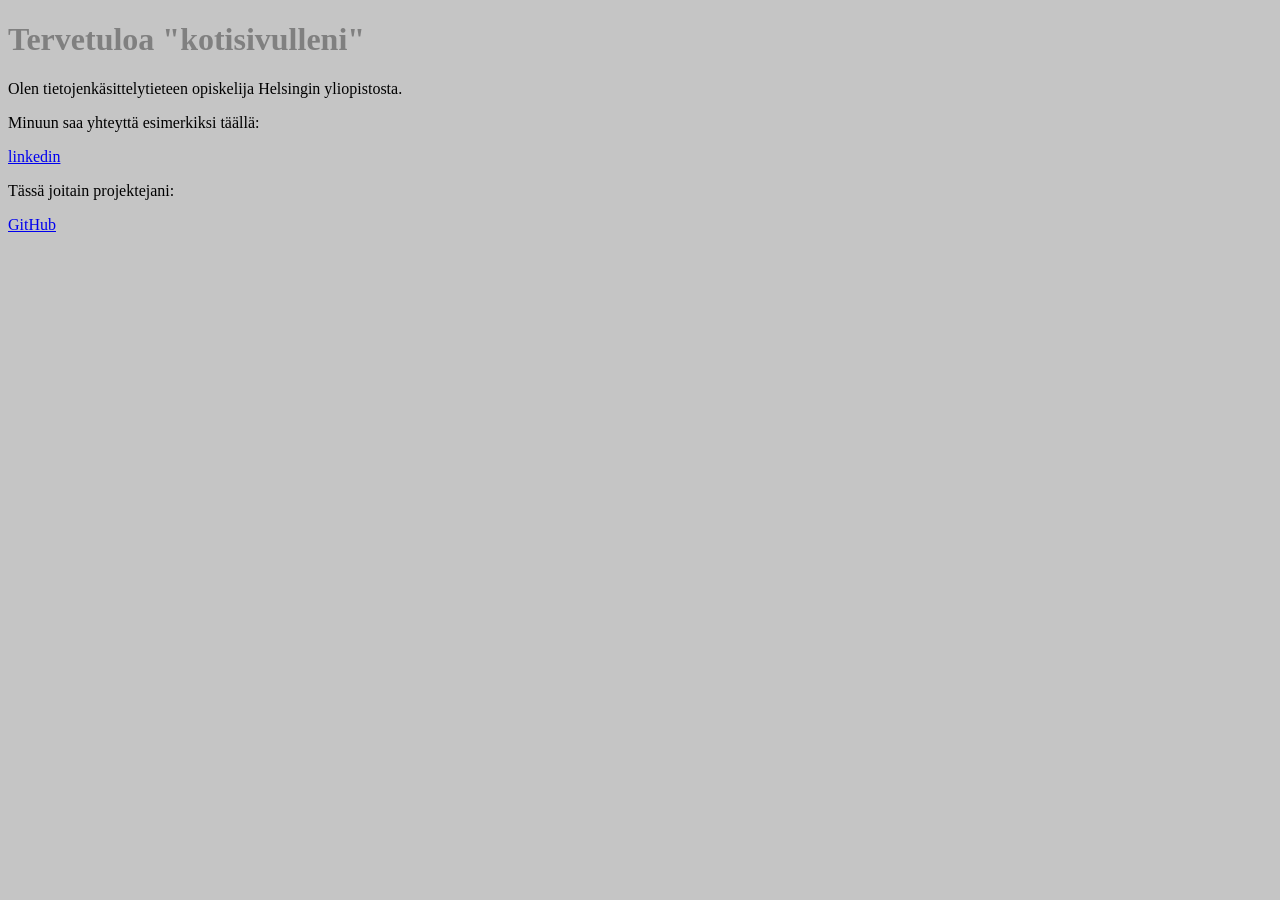
==== index.html @ a5ef964b "Siistimistä" ====
<!doctype html>

<html lang="en">

<head>
  <meta charset="utf-8">

  <title>Kotisivuni</title>
  
  <link rel="stylesheet" href="css/styles.css">

</head>

<body>
  <h1>Tervetuloa "kotisivulleni"</h1>
  <div>
    <p>
      Olen tietojenkäsittelytieteen opiskelija Helsingin yliopistosta.
    </p>
    <p>
      <p>Minuun saa yhteyttä esimerkiksi täällä:</p>
      <a href="https://www.linkedin.com/in/aleksi-suuronen-1428aa17b/">linkedin</a>
    </p>
  </div>
  <div>
    <p>Tässä joitain projektejani:</p>
    <a href="https://github.com/AlluSu">GitHub</a>
  </div>
</body>
</html>
---- css/styles.css ----
h1 {
  color: grey;
}

body {
  background-color: #c5c5c5;
}
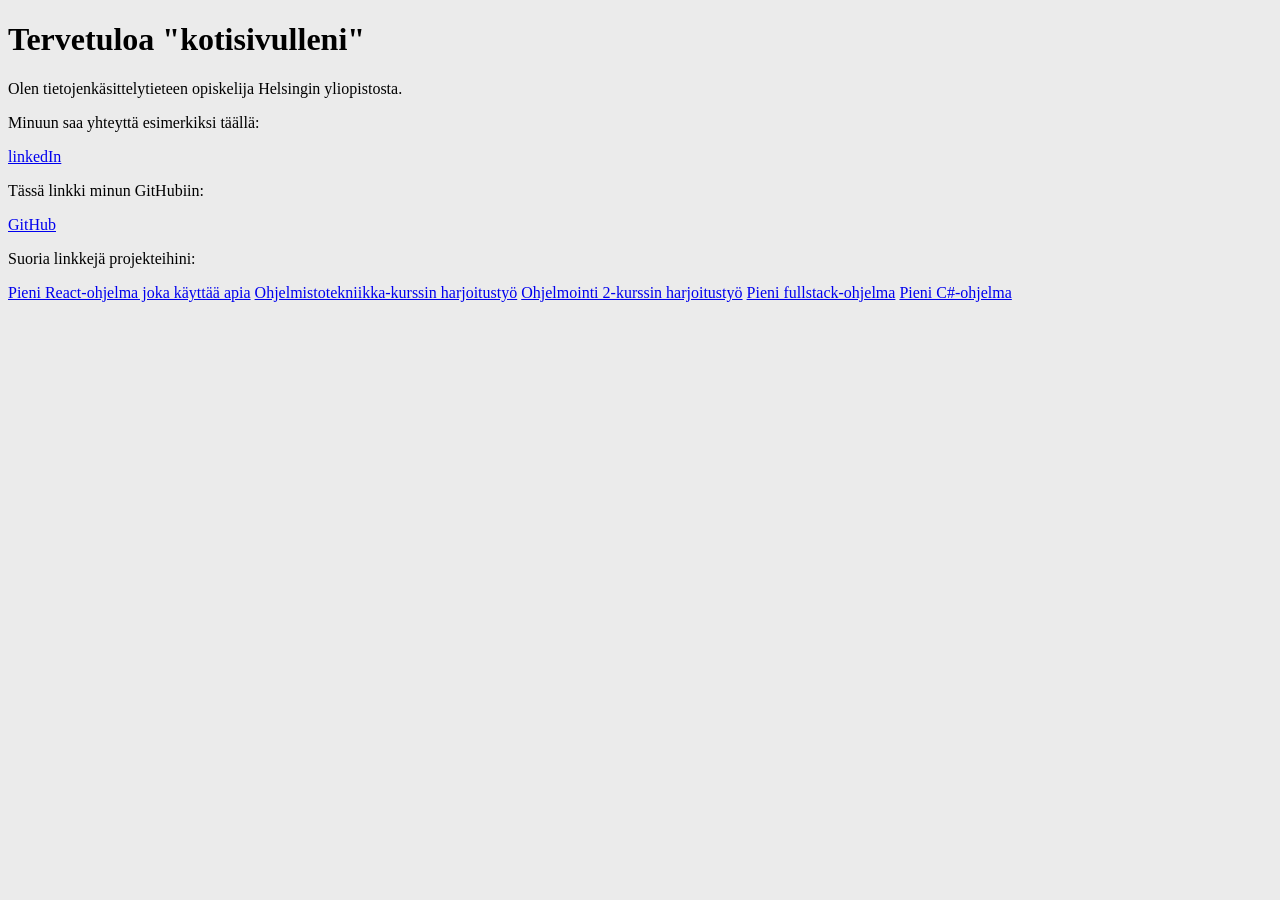
==== commit 87209c68: "Täydennetty sivua ja muokattu css" ====
--- a/index.html
+++ b/index.html
@@ -14,17 +14,21 @@
 <body>
   <h1>Tervetuloa "kotisivulleni"</h1>
   <div>
-    <p>
-      Olen tietojenkäsittelytieteen opiskelija Helsingin yliopistosta.
-    </p>
-    <p>
-      <p>Minuun saa yhteyttä esimerkiksi täällä:</p>
-      <a href="https://www.linkedin.com/in/aleksi-suuronen-1428aa17b/">linkedin</a>
-    </p>
+    <p>Olen tietojenkäsittelytieteen opiskelija Helsingin yliopistosta.</p>
+    <p>Minuun saa yhteyttä esimerkiksi täällä:</p>
+    <a href="https://www.linkedin.com/in/aleksi-suuronen-1428aa17b/">linkedIn</a>
   </div>
   <div>
-    <p>Tässä joitain projektejani:</p>
+    <p>Tässä linkki minun GitHubiin:</p>
     <a href="https://github.com/AlluSu">GitHub</a>
+  </div>
+  <div>
+    <p>Suoria linkkejä projekteihini:</p>
+    <a href="https://github.com/AlluSu/Full-Stack-Open/tree/master/part2/maat">Pieni React-ohjelma joka käyttää apia</a>
+    <a href="https://github.com/AlluSu/Ohjelmistotekniikka-ht">Ohjelmistotekniikka-kurssin harjoitustyö</a>
+    <a href="https://github.com/AlluSu/Rokotusrekisteri">Ohjelmointi 2-kurssin harjoitustyö</a>
+    <a href="https://github.com/AlluSu/FSO-part3">Pieni fullstack-ohjelma</a>
+    <a href="https://github.com/AlluSu/Kiintopistemenetelma">Pieni C#-ohjelma</a>
   </div>
 </body>
 </html>
--- a/css/styles.css
+++ b/css/styles.css
@@ -1,7 +1,7 @@
 h1 {
-  color: grey;
+  color: black;
 }
 
 body {
-  background-color: #c5c5c5;
+  background-color: #ebebeb;
 }
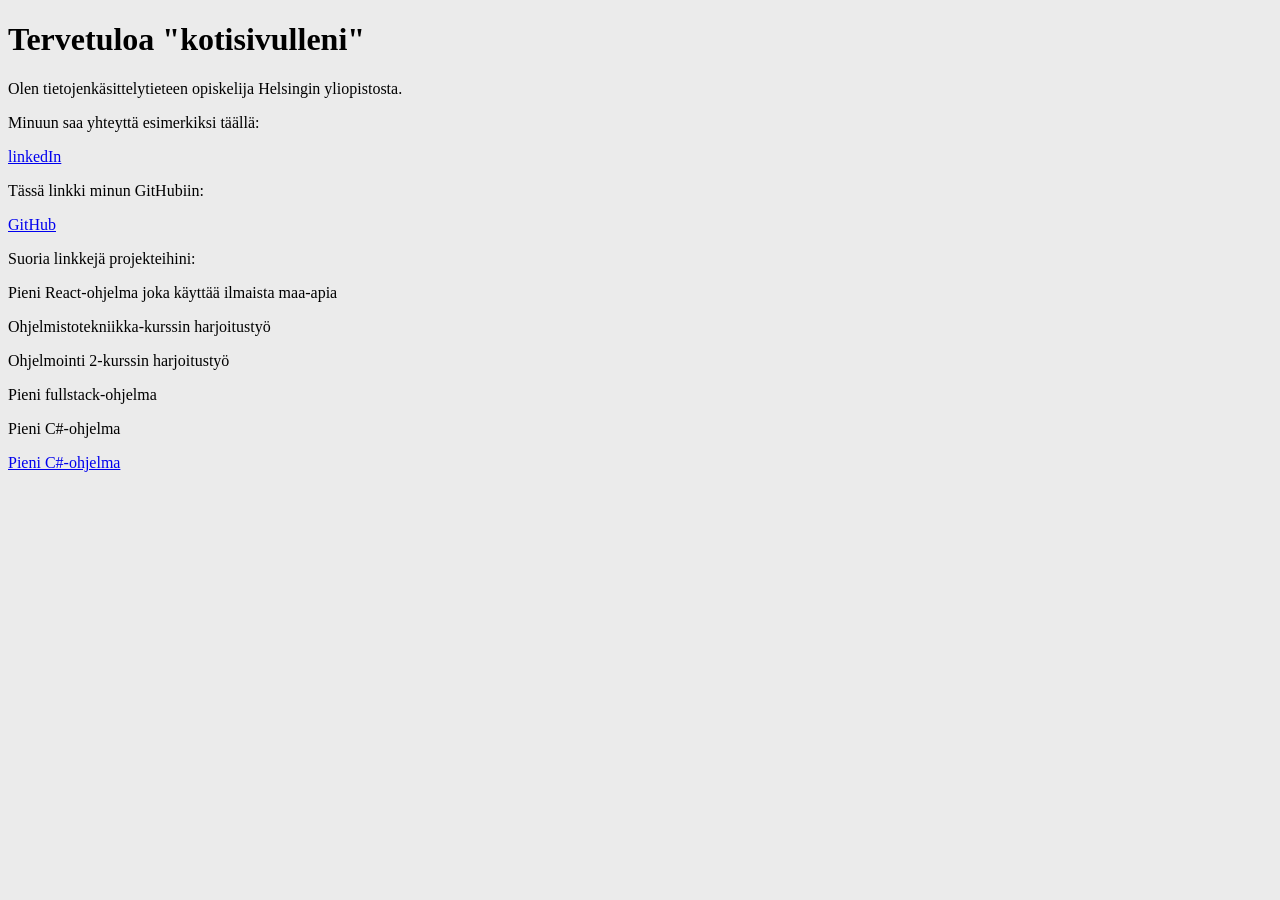
==== commit 0255237d: "Päivitetty sivua" ====
--- a/index.html
+++ b/index.html
@@ -24,11 +24,26 @@
   </div>
   <div>
     <p>Suoria linkkejä projekteihini:</p>
-    <a href="https://github.com/AlluSu/Full-Stack-Open/tree/master/part2/maat">Pieni React-ohjelma joka käyttää apia</a>
-    <a href="https://github.com/AlluSu/Ohjelmistotekniikka-ht">Ohjelmistotekniikka-kurssin harjoitustyö</a>
-    <a href="https://github.com/AlluSu/Rokotusrekisteri">Ohjelmointi 2-kurssin harjoitustyö</a>
-    <a href="https://github.com/AlluSu/FSO-part3">Pieni fullstack-ohjelma</a>
-    <a href="https://github.com/AlluSu/Kiintopistemenetelma">Pieni C#-ohjelma</a>
+    <div>
+    <p>Pieni React-ohjelma joka käyttää ilmaista maa-apia</p>  
+    <a href="https://github.com/AlluSu/Full-Stack-Open/tree/master/part2/maat"></a>  
+    </div>
+    <div>
+      <p>Ohjelmistotekniikka-kurssin harjoitustyö</p>
+      <a href="https://github.com/AlluSu/Ohjelmistotekniikka-ht"></a>
+    </div>
+    <div>
+      <p>Ohjelmointi 2-kurssin harjoitustyö</p>
+      <a href="https://github.com/AlluSu/Rokotusrekisteri"></a>
+    </div>
+    <div>
+      <p>Pieni fullstack-ohjelma</p>
+      <a href="https://github.com/AlluSu/FSO-part3"></a>
+    </div>
+    <div>
+      <p>Pieni C#-ohjelma</p>
+      <a href="https://github.com/AlluSu/Kiintopistemenetelma">Pieni C#-ohjelma</a>
+    </div>
   </div>
 </body>
 </html>
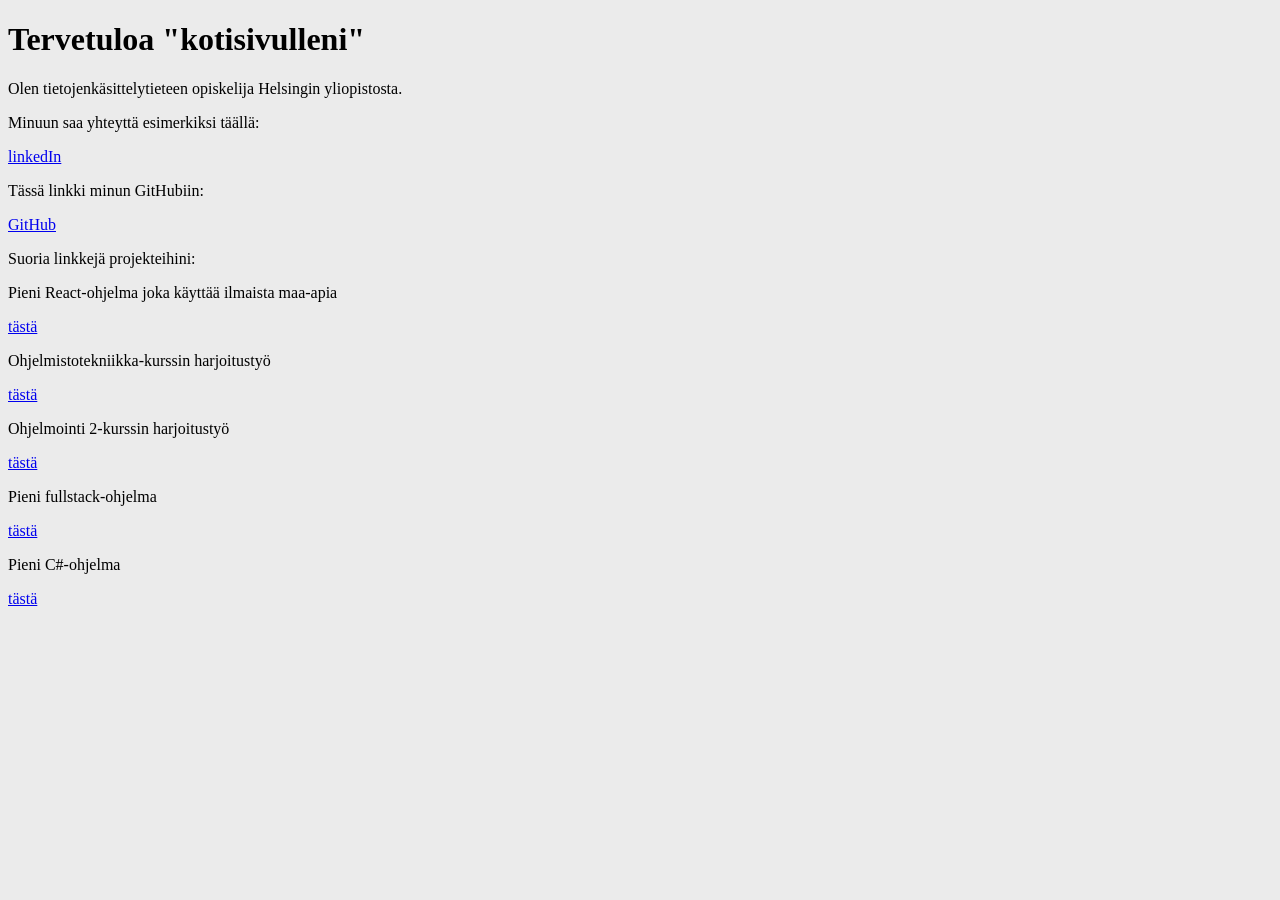
==== commit e1a31523: "Korjattu linkit" ====
--- a/index.html
+++ b/index.html
@@ -26,23 +26,23 @@
     <p>Suoria linkkejä projekteihini:</p>
     <div>
     <p>Pieni React-ohjelma joka käyttää ilmaista maa-apia</p>  
-    <a href="https://github.com/AlluSu/Full-Stack-Open/tree/master/part2/maat"></a>  
+    <a href="https://github.com/AlluSu/Full-Stack-Open/tree/master/part2/maat">tästä</a>  
     </div>
     <div>
       <p>Ohjelmistotekniikka-kurssin harjoitustyö</p>
-      <a href="https://github.com/AlluSu/Ohjelmistotekniikka-ht"></a>
+      <a href="https://github.com/AlluSu/Ohjelmistotekniikka-ht">tästä</a>
     </div>
     <div>
       <p>Ohjelmointi 2-kurssin harjoitustyö</p>
-      <a href="https://github.com/AlluSu/Rokotusrekisteri"></a>
+      <a href="https://github.com/AlluSu/Rokotusrekisteri">tästä</a>
     </div>
     <div>
       <p>Pieni fullstack-ohjelma</p>
-      <a href="https://github.com/AlluSu/FSO-part3"></a>
+      <a href="https://github.com/AlluSu/FSO-part3">tästä</a>
     </div>
     <div>
       <p>Pieni C#-ohjelma</p>
-      <a href="https://github.com/AlluSu/Kiintopistemenetelma">Pieni C#-ohjelma</a>
+      <a href="https://github.com/AlluSu/Kiintopistemenetelma">tästä</a>
     </div>
   </div>
 </body>
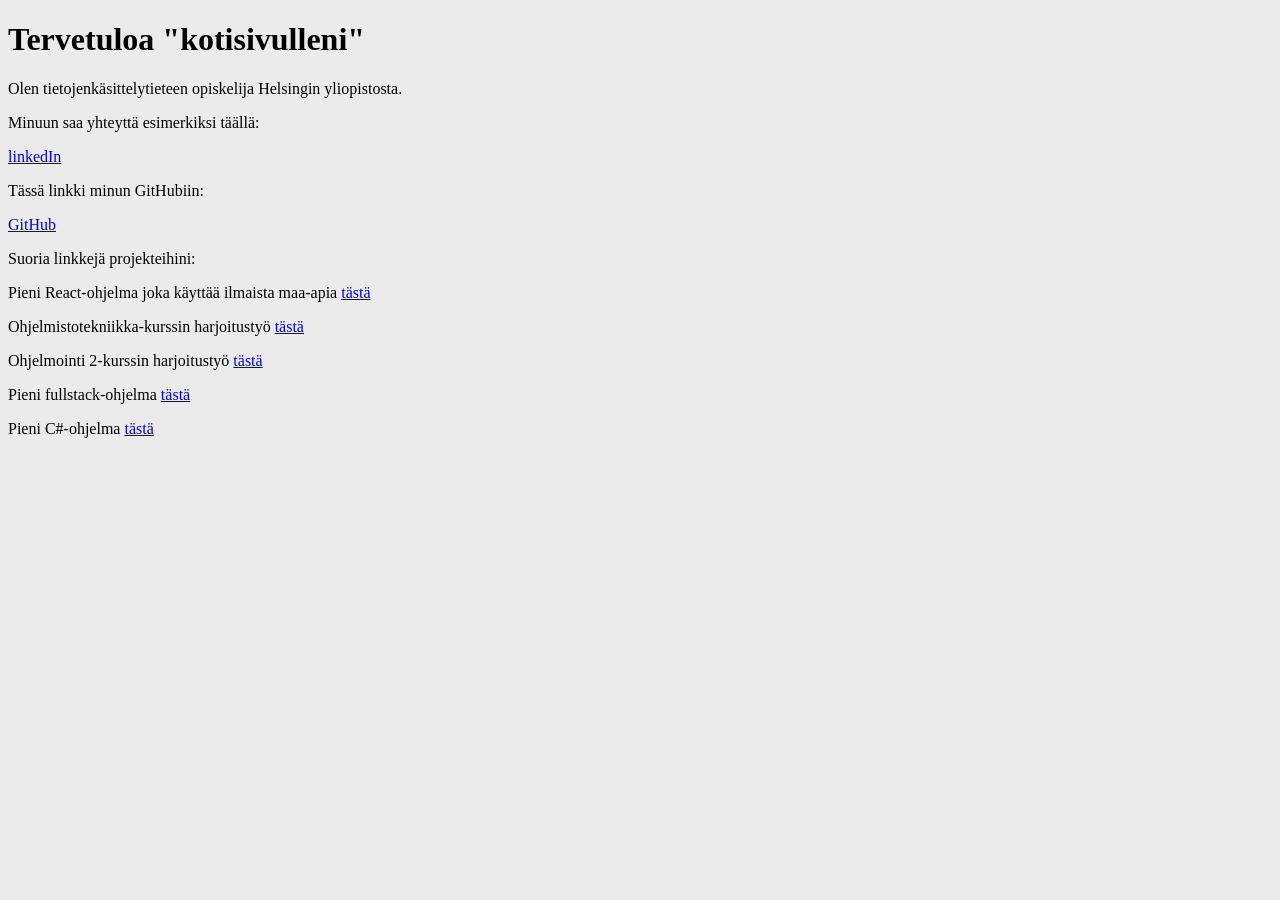
==== commit e756f7b0: "muuteltu linkkien asettelua" ====
--- a/index.html
+++ b/index.html
@@ -24,26 +24,11 @@
   </div>
   <div>
     <p>Suoria linkkejä projekteihini:</p>
-    <div>
-    <p>Pieni React-ohjelma joka käyttää ilmaista maa-apia</p>  
-    <a href="https://github.com/AlluSu/Full-Stack-Open/tree/master/part2/maat">tästä</a>  
-    </div>
-    <div>
-      <p>Ohjelmistotekniikka-kurssin harjoitustyö</p>
-      <a href="https://github.com/AlluSu/Ohjelmistotekniikka-ht">tästä</a>
-    </div>
-    <div>
-      <p>Ohjelmointi 2-kurssin harjoitustyö</p>
-      <a href="https://github.com/AlluSu/Rokotusrekisteri">tästä</a>
-    </div>
-    <div>
-      <p>Pieni fullstack-ohjelma</p>
-      <a href="https://github.com/AlluSu/FSO-part3">tästä</a>
-    </div>
-    <div>
-      <p>Pieni C#-ohjelma</p>
-      <a href="https://github.com/AlluSu/Kiintopistemenetelma">tästä</a>
-    </div>
+    <p>Pieni React-ohjelma joka käyttää ilmaista maa-apia <a href="https://github.com/AlluSu/Full-Stack-Open/tree/master/part2/maat">tästä</a> </p>
+    <p>Ohjelmistotekniikka-kurssin harjoitustyö <a href="https://github.com/AlluSu/Ohjelmistotekniikka-ht">tästä</a> </p>
+    <p>Ohjelmointi 2-kurssin harjoitustyö <a href="https://github.com/AlluSu/Rokotusrekisteri">tästä</a> </p>
+    <p>Pieni fullstack-ohjelma <a href="https://github.com/AlluSu/FSO-part3">tästä</a> </p>
+    <p>Pieni C#-ohjelma <a href="https://github.com/AlluSu/Kiintopistemenetelma">tästä</a> </p>
   </div>
 </body>
 </html>
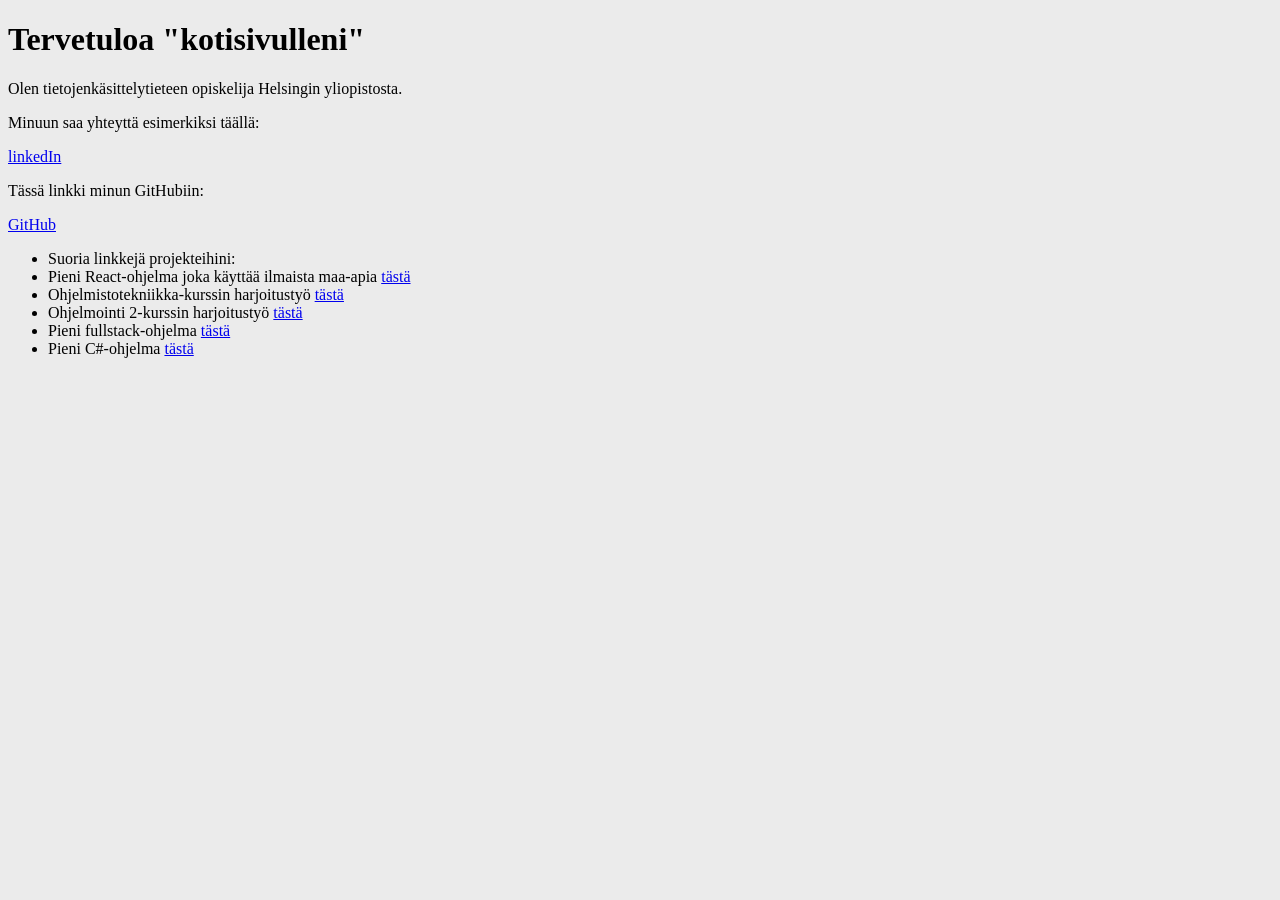
==== commit 21fa452e: "tehty lista" ====
--- a/index.html
+++ b/index.html
@@ -23,12 +23,14 @@
     <a href="https://github.com/AlluSu">GitHub</a>
   </div>
   <div>
-    <p>Suoria linkkejä projekteihini:</p>
-    <p>Pieni React-ohjelma joka käyttää ilmaista maa-apia <a href="https://github.com/AlluSu/Full-Stack-Open/tree/master/part2/maat">tästä</a> </p>
-    <p>Ohjelmistotekniikka-kurssin harjoitustyö <a href="https://github.com/AlluSu/Ohjelmistotekniikka-ht">tästä</a> </p>
-    <p>Ohjelmointi 2-kurssin harjoitustyö <a href="https://github.com/AlluSu/Rokotusrekisteri">tästä</a> </p>
-    <p>Pieni fullstack-ohjelma <a href="https://github.com/AlluSu/FSO-part3">tästä</a> </p>
-    <p>Pieni C#-ohjelma <a href="https://github.com/AlluSu/Kiintopistemenetelma">tästä</a> </p>
+    <ul>
+    <li>Suoria linkkejä projekteihini:</li>
+    <li>Pieni React-ohjelma joka käyttää ilmaista maa-apia <a href="https://github.com/AlluSu/Full-Stack-Open/tree/master/part2/maat">tästä</a> </li>
+    <li>Ohjelmistotekniikka-kurssin harjoitustyö <a href="https://github.com/AlluSu/Ohjelmistotekniikka-ht">tästä</a> </li>
+    <li>Ohjelmointi 2-kurssin harjoitustyö <a href="https://github.com/AlluSu/Rokotusrekisteri">tästä</a> </li>
+    <li>Pieni fullstack-ohjelma <a href="https://github.com/AlluSu/FSO-part3">tästä</a> </li>
+    <li>Pieni C#-ohjelma <a href="https://github.com/AlluSu/Kiintopistemenetelma">tästä</a> </li>
+    </ul>
   </div>
 </body>
 </html>
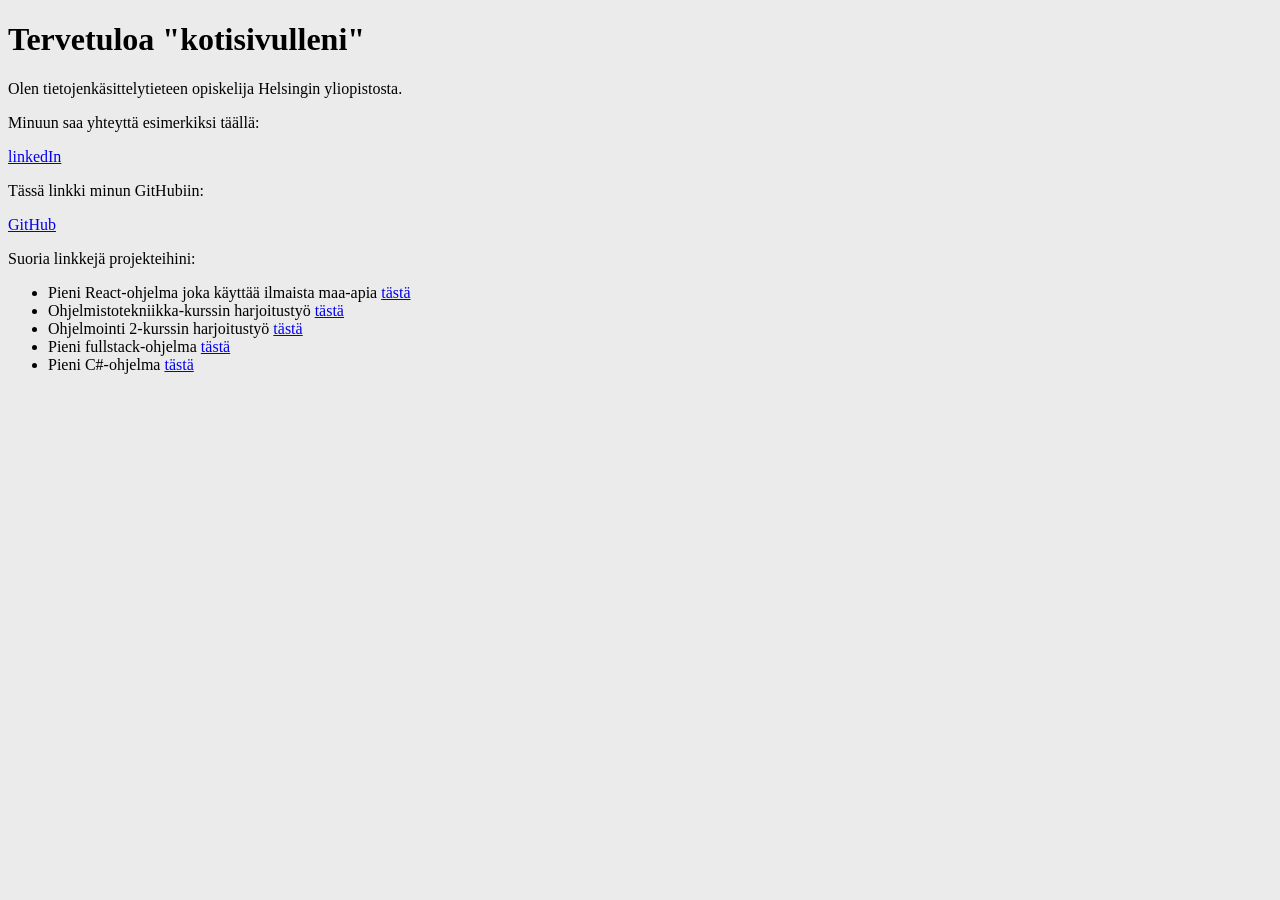
==== commit 53cbb9f7: "korjattu listaa" ====
--- a/index.html
+++ b/index.html
@@ -23,8 +23,8 @@
     <a href="https://github.com/AlluSu">GitHub</a>
   </div>
   <div>
+    <p>Suoria linkkejä projekteihini:</p>
     <ul>
-    <li>Suoria linkkejä projekteihini:</li>
     <li>Pieni React-ohjelma joka käyttää ilmaista maa-apia <a href="https://github.com/AlluSu/Full-Stack-Open/tree/master/part2/maat">tästä</a> </li>
     <li>Ohjelmistotekniikka-kurssin harjoitustyö <a href="https://github.com/AlluSu/Ohjelmistotekniikka-ht">tästä</a> </li>
     <li>Ohjelmointi 2-kurssin harjoitustyö <a href="https://github.com/AlluSu/Rokotusrekisteri">tästä</a> </li>
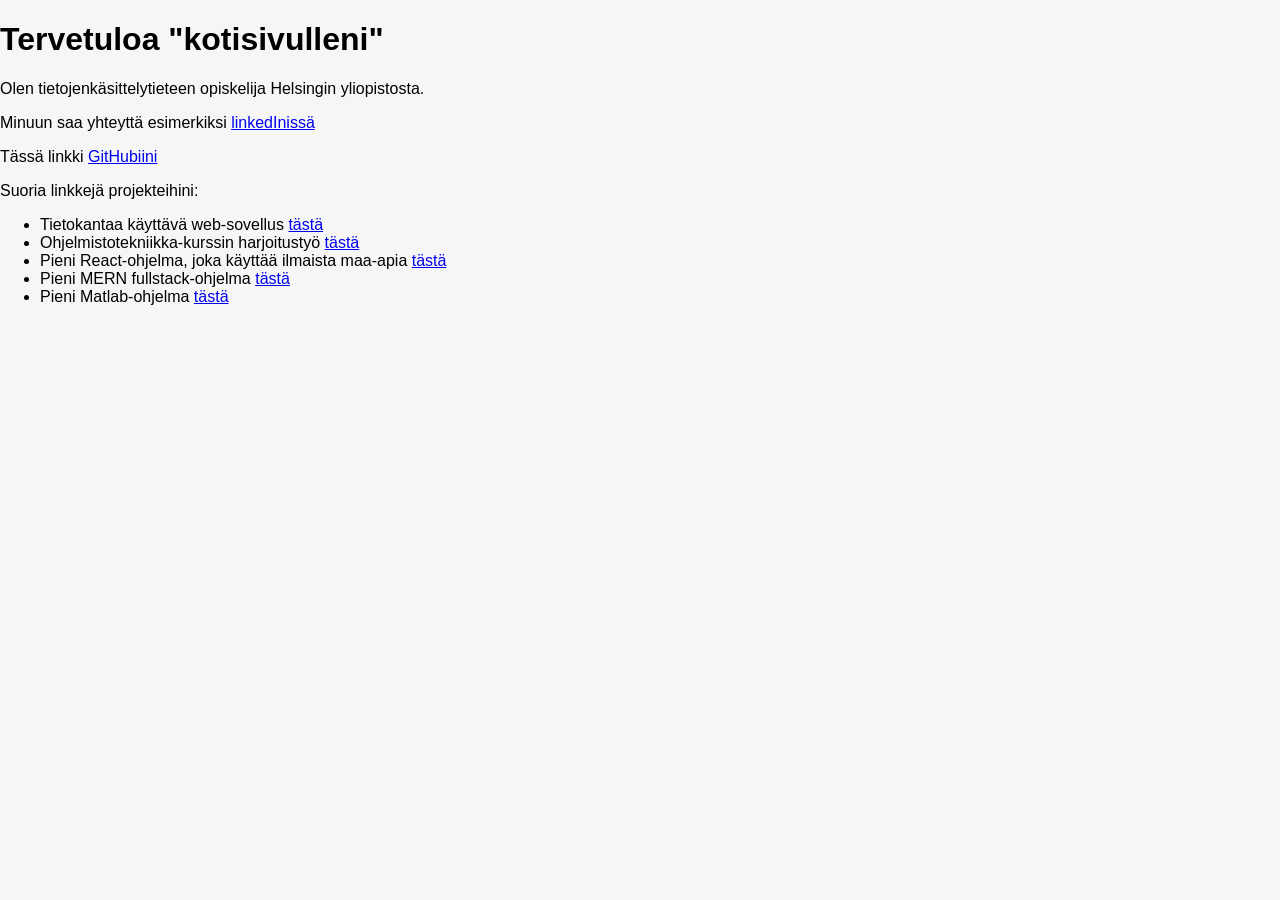
==== commit 439739c1: "Edited links for new projects" ====
--- a/index.html
+++ b/index.html
@@ -15,21 +15,19 @@
   <h1>Tervetuloa "kotisivulleni"</h1>
   <div>
     <p>Olen tietojenkäsittelytieteen opiskelija Helsingin yliopistosta.</p>
-    <p>Minuun saa yhteyttä esimerkiksi täällä:</p>
-    <a href="https://www.linkedin.com/in/aleksi-suuronen-1428aa17b/">linkedIn</a>
+    <p>Minuun saa yhteyttä esimerkiksi <a href="https://www.linkedin.com/in/aleksi-suuronen-1428aa17b/">linkedInissä</a></p>
   </div>
   <div>
-    <p>Tässä linkki minun GitHubiin:</p>
-    <a href="https://github.com/AlluSu">GitHub</a>
+    <p>Tässä linkki <a href="https://github.com/AlluSu">GitHubiini</a></p>   
   </div>
   <div>
     <p>Suoria linkkejä projekteihini:</p>
     <ul>
-    <li>Pieni React-ohjelma joka käyttää ilmaista maa-apia <a href="https://github.com/AlluSu/Full-Stack-Open/tree/master/part2/maat">tästä</a> </li>
+    <li>Tietokantaa käyttävä web-sovellus <a href="https://github.com/AlluSu/Autotietokanta">tästä</a></li>
     <li>Ohjelmistotekniikka-kurssin harjoitustyö <a href="https://github.com/AlluSu/Ohjelmistotekniikka-ht">tästä</a> </li>
-    <li>Ohjelmointi 2-kurssin harjoitustyö <a href="https://github.com/AlluSu/Rokotusrekisteri">tästä</a> </li>
-    <li>Pieni fullstack-ohjelma <a href="https://github.com/AlluSu/FSO-part3">tästä</a> </li>
-    <li>Pieni C#-ohjelma <a href="https://github.com/AlluSu/Kiintopistemenetelma">tästä</a> </li>
+    <li>Pieni React-ohjelma, joka käyttää ilmaista maa-apia <a href="https://github.com/AlluSu/Full-Stack-Open/tree/master/part2/maat">tästä</a> </li>
+    <li>Pieni MERN fullstack-ohjelma <a href="https://github.com/AlluSu/FSO-part3">tästä</a> </li>
+    <li>Pieni Matlab-ohjelma <a href="https://github.com/AlluSu/Harmoninen-Kuvanpaikkaus">tästä</a></li>
     </ul>
   </div>
 </body>
--- a/css/styles.css
+++ b/css/styles.css
@@ -1,7 +1,5 @@
-h1 {
-  color: black;
+body {
+  background-color: rgb(246, 246, 246);
+  font-family: 'Helvetica', 'Arial', sans-serif;
+  margin:auto;
 }
-
-body {
-  background-color: #ebebeb;
-}
